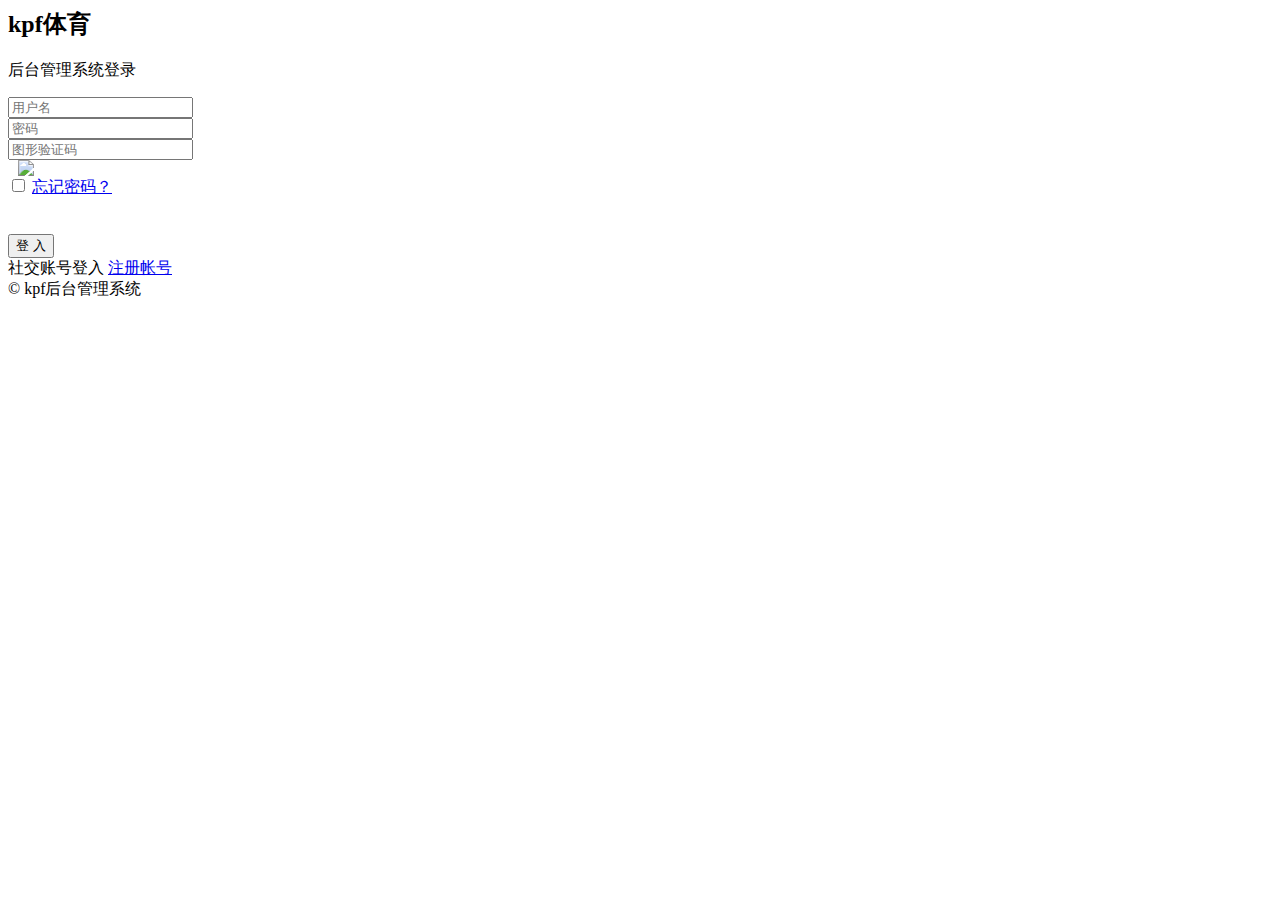
==== src/main/resources/webroot/static/html/login.html @ a3675c9e "最新VERT.X学习" ====
<html>
<head>
    <meta charset="utf-8">
    <base href="<%=basePath%>">
    <title>后台管理模板系统登录入口</title>
    <meta name="renderer" content="webkit">
    <meta http-equiv="X-UA-Compatible" content="IE=edge,chrome=1">
    <link rel="stylesheet" href="/plugins/layui/css/layui.css">
    <link rel="stylesheet" href="/css/login.css">
</head>
<body class="layui-layout-body">
<div class="login-container">
    <div class="login display-show">
        <div class="login-main">
            <div class="login-box login-header">
                <h2>kpf体育</h2>
                <p>后台管理系统登录</p>
            </div>
            <div class="login-box layui-form">
                <div class="layui-form-item">
                    <div class="layui-row">
                        <div class="layui-col-xs12">
                            <label class="login-icon layui-icon layui-icon-username" for="username"></label>
                            <input type="text" name="username" id="username" lay-verify="required" placeholder="用户名"
                                   class="layui-input login-icon-left">
                        </div>
                    </div>
                </div>
                <div class="layui-form-item">
                    <div class="layui-row">
                        <div class="layui-col-xs12">
                            <label class="login-icon layui-icon layui-icon-password" for="password"></label>
                            <input type="password" name="password" id="password" lay-verify="required" placeholder="密码"
                                   class="layui-input login-icon-left">
                        </div>
                    </div>
                </div>
                <div class="layui-form-item">
                    <div class="layui-row">
                        <div class="layui-col-xs7">
                            <label class="login-icon layui-icon layui-icon-vercode" for="vercode"></label>
                            <input type="text" name="vercode" id="vercode" lay-verify="required" placeholder="图形验证码"
                                   class="layui-input login-icon-left">
                        </div>
                        <div class="layui-col-xs5">
                            <div style="margin-left: 10px;">
                                <img src="https://www.oschina.net/action/user/captcha" class="login-vercode"
                                     id="get-vercode">
                            </div>
                        </div>
                    </div>
                </div>
                <div class="layui-form-item " style="margin-bottom: 20px;height: 38px">
                    <input type="checkbox" name="remember" lay-skin="primary" title="记住密码">
                    <a href="javascript:;" class="right login-right-a" style="margin-top: 7px;">忘记密码？</a>
                </div>
                <div class="layui-form-item ">
                    <button class="layui-btn layui-btn-fluid" lay-submit="" lay-filter="LAY-user-login-submit">登 入
                    </button>
                </div>
                <div class="layui-form-item login-other">
                    <label>社交账号登入</label>
                    <a href="javascript:;"><i class="layui-icon layui-icon-login-qq"></i></a>
                    <a href="javascript:;"><i class="layui-icon layui-icon-login-wechat"></i></a>
                    <a href="javascript:;"><i class="layui-icon layui-icon-login-weibo"></i></a>
                    <a href="javascript:;" class="right login-right-a">注册帐号</a>
                </div>
            </div>
        </div>
    </div>
</div>
<div class="layui-footer footer">
    <div class="layui-main">
        © kpf后台管理系统
    </div>
</div>
</body>
<script src="/plugins/layui/layui.js"></script>
<script>
    layui.use(['form', 'layedit', 'laydate'], function () {
        var form = layui.form
            , layer = layui.layer
            , layedit = layui.layedit
            , laydate = layui.laydate;
        //日期
        laydate.render({
            elem: '#date'
        });
        laydate.render({
            elem: '#date1'
        });
        //创建一个编辑器
        var editIndex = layedit.build('LAY_demo_editor');

        //自定义验证规则
        form.verify({
            title: function (value) {
                if (value.length < 5) {
                    return '标题至少得5个字符啊';
                }
            }
            , pass: [/(.+){6,12}$/, '密码必须6到12位']
            , content: function (value) {
                layedit.sync(editIndex);
            }
        });

        //监听指定开关
        form.on('switch(switchTest)', function (data) {
            layer.msg('开关checked：' + (this.checked ? 'true' : 'false'), {
                offset: '6px'
            });
            layer.tips('温馨提示：请注意开关状态的文字可以随意定义，而不仅仅是ON|OFF', data.othis)
        });

        //监听提交
        form.on('submit(demo1)', function (data) {
            layer.alert(JSON.stringify(data.field), {
                title: '最终的提交信息'
            })
            return false;
        });

        //表单初始赋值
        form.val('example', {
            "username": "贤心" // "name": "value"
            , "password": "123456"
            , "interest": 1
            , "like[write]": true //复选框选中状态
            , "close": true //开关状态
            , "sex": "女"
            , "desc": "我爱 layui"
        })

    });
</script>
</html>
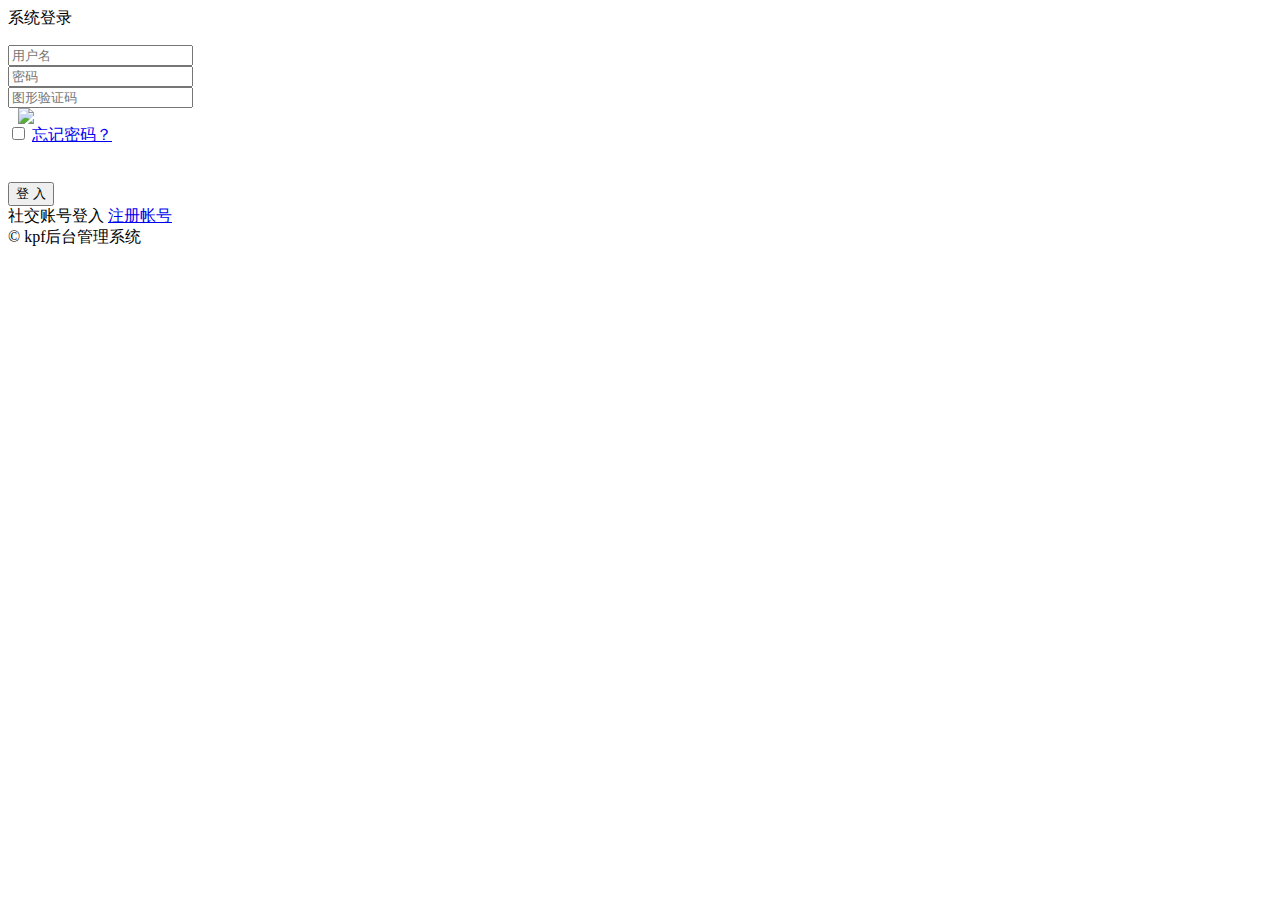
==== commit 5fa47c67: "最新css样式" ====
--- a/src/main/resources/webroot/static/html/login.html
+++ b/src/main/resources/webroot/static/html/login.html
@@ -2,26 +2,26 @@
 <head>
     <meta charset="utf-8">
     <base href="<%=basePath%>">
-    <title>后台管理模板系统登录入口</title>
+    <title>后台管理系统登录入口</title>
     <meta name="renderer" content="webkit">
     <meta http-equiv="X-UA-Compatible" content="IE=edge,chrome=1">
     <link rel="stylesheet" href="/plugins/layui/css/layui.css">
     <link rel="stylesheet" href="/css/login.css">
+    <link rel="stylesheet" href="/css/common.css">
 </head>
 <body class="layui-layout-body">
 <div class="login-container">
     <div class="login display-show">
         <div class="login-main">
             <div class="login-box login-header">
-                <h2>kpf体育</h2>
-                <p>后台管理系统登录</p>
+                <p>系统登录</p>
             </div>
             <div class="login-box layui-form">
                 <div class="layui-form-item">
                     <div class="layui-row">
                         <div class="layui-col-xs12">
                             <label class="login-icon layui-icon layui-icon-username" for="username"></label>
-                            <input type="text" name="username" id="username" lay-verify="required" placeholder="用户名"
+                            <input lay-bg="transparent" type="text" name="username" id="username" lay-verify="required" placeholder="用户名"
                                    class="layui-input login-icon-left">
                         </div>
                     </div>
@@ -30,7 +30,7 @@
                     <div class="layui-row">
                         <div class="layui-col-xs12">
                             <label class="login-icon layui-icon layui-icon-password" for="password"></label>
-                            <input type="password" name="password" id="password" lay-verify="required" placeholder="密码"
+                            <input lay-bg="transparent" type="password" name="password" id="password" lay-verify="required" placeholder="密码"
                                    class="layui-input login-icon-left">
                         </div>
                     </div>
@@ -39,13 +39,12 @@
                     <div class="layui-row">
                         <div class="layui-col-xs7">
                             <label class="login-icon layui-icon layui-icon-vercode" for="vercode"></label>
-                            <input type="text" name="vercode" id="vercode" lay-verify="required" placeholder="图形验证码"
+                            <input lay-bg="transparent" type="text" name="vercode" id="vercode" lay-verify="required" placeholder="图形验证码"
                                    class="layui-input login-icon-left">
                         </div>
                         <div class="layui-col-xs5">
                             <div style="margin-left: 10px;">
-                                <img src="https://www.oschina.net/action/user/captcha" class="login-vercode"
-                                     id="get-vercode">
+                                <img src="https://www.oschina.net/action/user/captcha" class="login-vercode" id="get-vercode">
                             </div>
                         </div>
                     </div>
@@ -55,11 +54,10 @@
                     <a href="javascript:;" class="right login-right-a" style="margin-top: 7px;">忘记密码？</a>
                 </div>
                 <div class="layui-form-item ">
-                    <button class="layui-btn layui-btn-fluid" lay-submit="" lay-filter="LAY-user-login-submit">登 入
-                    </button>
+                    <button lay-bg="transparent" class="layui-btn layui-btn-fluid" lay-submit="" lay-filter="LAY-user-login-submit">登 入</button>
                 </div>
                 <div class="layui-form-item login-other">
-                    <label>社交账号登入</label>
+                    <label class="c-green">社交账号登入</label>
                     <a href="javascript:;"><i class="layui-icon layui-icon-login-qq"></i></a>
                     <a href="javascript:;"><i class="layui-icon layui-icon-login-wechat"></i></a>
                     <a href="javascript:;"><i class="layui-icon layui-icon-login-weibo"></i></a>
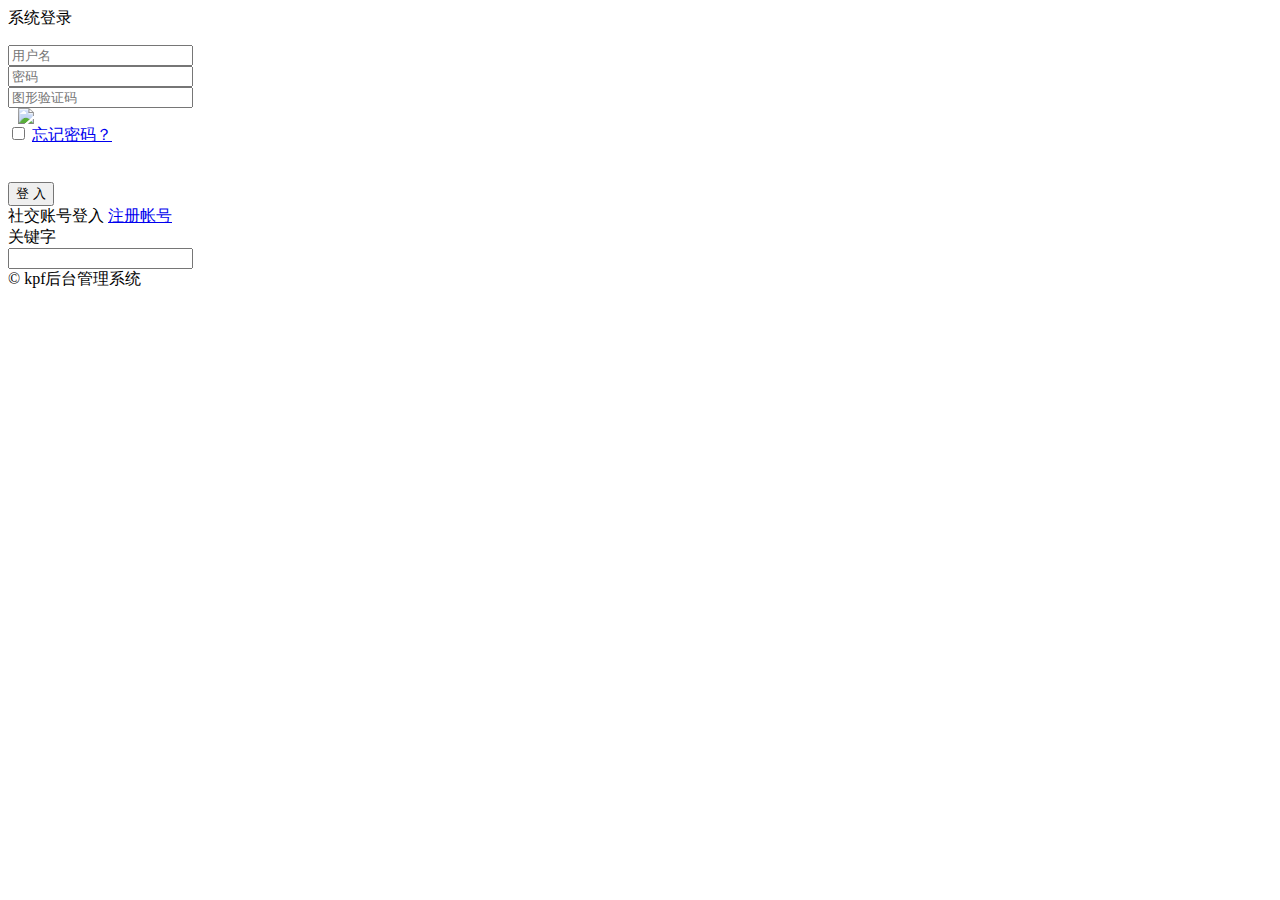
==== commit b5acde05: "最新css样式" ====
--- a/src/main/resources/webroot/static/html/login.html
+++ b/src/main/resources/webroot/static/html/login.html
@@ -62,6 +62,15 @@
                     <a href="javascript:;"><i class="layui-icon layui-icon-login-wechat"></i></a>
                     <a href="javascript:;"><i class="layui-icon layui-icon-login-weibo"></i></a>
                     <a href="javascript:;" class="right login-right-a">注册帐号</a>
+                </div>
+                <div class="layui-form-item">
+                    <div class="layui-inline">
+                        <label class="layui-form-label">关键字</label>
+                        <div class="layui-input-inline">
+                            <input type="text"  autocomplete="off" class="layui-input">
+                            <i class="search-icon layui-icon layui-icon-search"></i>
+                        </div>
+                    </div>
                 </div>
             </div>
         </div>
